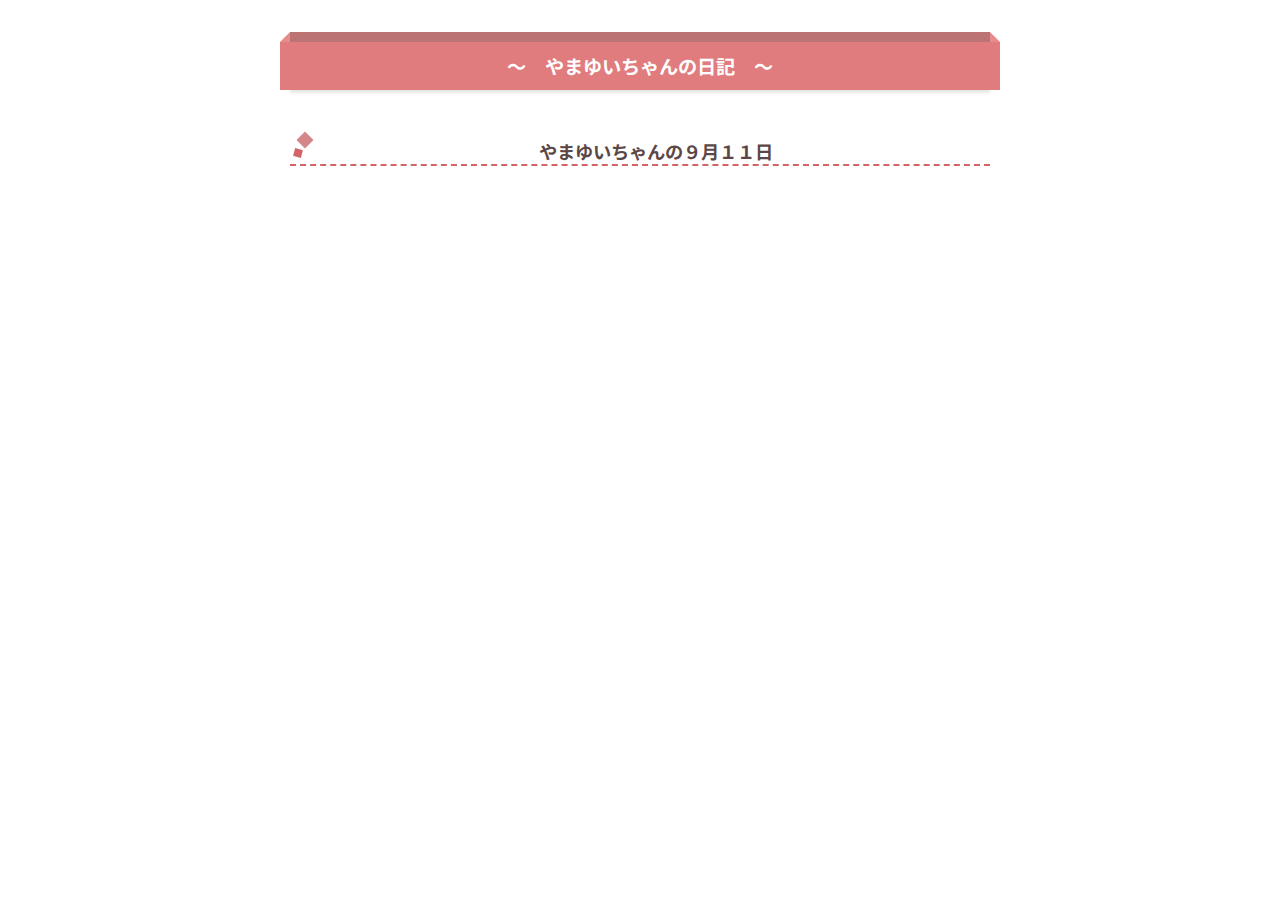
==== blog/911.html @ eb99ff43 "day3" ====
<html>
<head>
    <title>HTMLの練習帳　for yui</title>

    <link href="https://fonts.googleapis.com/css?family=Noto+Sans+JP" rel="stylesheet">
    <link rel="stylesheet" href="stylesheet_blog.css">
</head>

<body>

    <br />
    <center>
        <h1 class=box>   <!--タイトル-->
            ～　やまゆいちゃんの日記　～
    </center>
    
    <br />
    <center>
        <h2 class="tenten">
         やまゆいちゃんの９月１１日  
        </h2>
    </center>
    <p>

<br/>

    </p>
    



</body>

</html>
---- blog/stylesheet_blog.css ----
@media screen and (max-width:1023px) {
    body {    
        width: 95%;
        margin-right: auto;
        margin-left:auto;
        font-family: 'Noto Sans JP'
    }
}
@media screen and (min-width:1024px) {
    body {    
        max-width: 700px;
        margin-right: auto;
        margin-left:auto;
        font-family: 'Noto Sans JP'
    }
}

.btn-square {
    display: inline-block;
    padding: 0.5em 1em;
    text-decoration: none;
    background: #668ad8;/*ボタン色*/
    color: #FFF;
    border-bottom: solid 4px #627295;
    border-radius: 3px;
  }
  .btn-square:active {
    /*ボタンを押したとき*/
    -webkit-transform: translateY(4px);
    transform: translateY(4px);/*下に動く*/
    border-bottom: none;/*線を消す*/
  }

.hukidasi {
position: relative;
background-color: #ffc4c4;
padding: 10px;
color: #333;
border-radius: 10px;
}

.hukidasi::before {
content: "";
position: absolute;
border: 12px solid transparent;
border-top: 12px solid #ffc4c4;
top: 100%;
left: 5%;
}

.hukidasi p {
margin: 0;
padding: 0;
}

.ribon{
    font-size: 1.2em;/* 文字の大きさ */
    font-weight: bold;/* 文字の太さ */
    color: #fff;/* 文字の色 */
    background: #F9B8CD;/* 背景色 */
    border-radius: 8px;/* 四隅の丸み */
    -webkit-border-radius: 8px;/* 四隅の丸みと同じ数字に */
    -moz-border-radius: 8px;/* 四隅の丸みと同じ数字に */
    position: relative;
    margin: 0 0 1.5em;
    padding: 0.4em 0.4em 0.4em 2em;
}
.ribon:before,
.ribon:after {
     content: "";
    position: absolute;
    display: block;
}
.ribon:before{
    top: -0.1em;
    left: 0.5em;
    width: 20px;
    height: 23px;
    padding: 5px 0 0 0;
    background: #f69;/* リボン部分の色 */
    text-align: center;
}
.ribon:after{
    top: 0.8em;
    left: 0.5em;
    width: 0;
    height: 0;
    border: 10px solid;
    border-color: transparent #f69;/* リボンの切りっぱなし部分の色 */
}

.tenten{
    font-size: 1.143em;/* 文字の大きさ */
    font-weight: bold;/* 文字の太さ */
    color: #5C4747;/* 文字の色 */
    border-bottom: 2px dashed #D26466;/* 文字下の点線の太さ・種類・カラー */
    margin: 0 0 1.5em;
    padding: 0.2em 0 0 1.7em;
    position: relative;
}
.tenten:before{
    background: #d48789;/* 左上四角部分の色 */
    top: 0;/* 左上四角部分の位置 */
    left: 0.5em;/* 左上四角部分の位置 */
    height: 12px;/* 左上四角の大きさ */
    width: 12px;/* 左上四角の大きさ */
    position: absolute;
    transform: rotate(45deg);
    -moz-transform: rotate(45deg);
    -webkit-transform: rotate(45deg);
    -o-transform: rotate(45deg);
    -ms-transform: rotate(45deg);
    content: "";
}
.tenten:after{
    background:#d26466;/* 左下四角部分の色 */
    top: 0.8em;/* 左下四角部分の位置 */
    left: 0.2em;/* 左下四角部分の位置 */
    height: 8px;/* 左下四角の大きさ */
    width: 8px;/* 左下四角の大きさ */
    position: absolute;
    transform: rotate(15deg);
    -moz-transform: rotate(15deg);
    -webkit-transform: rotate(15deg);
    -o-transform: rotate(15deg);
    -ms-transform: rotate(15deg);
    content: "";
}

.box{
    font-size: 1.2em;/* 文字の大きさ */
    font-weight: bold;/* 文字の太さ */
    color: #fff;/* 文字の色 */
    background: #E07C7D;/* 背景色 */
    box-shadow: 0 -10px 0 0 #BB7374,/* BOX上の影色の部分大きさと色 */
10px 0 0 0 #E07C7D,/* BOX前面左部分の大きさと色(背景色と同じ色にする) */
-10px 0 0 0 #E07C7D,/* BOX前面右部分の大きさと色(背景色と同じ色にする) */
0 3px 3px 0 rgba(0,0,0,0.1);/* BOX下の影の位置と色 */
    margin-bottom: 20px;
    margin-top:10px;
    padding:10px;
    position:relative;
}

.box:before{
    border-width:0 0 10px 10px;
    border-style:solid;
    border-color:transparent;
    border-bottom-color: #EA8A8B;/* BOX左上の三角部分の色 */
    top:-10px;
    left:-10px;
    width:0;
    height:0;
    position:absolute;
    content:" ";
}
.box:after{
    border-width:0 10px 10px 0;
    border-style:solid;
    border-color:transparent;
    border-bottom-color: #EA8A8B;/* BOX右上の三角部分の色 */
    top:-10px;
    left:100%;
    width:0;
    height:0;
    position:absolute;
    content:" ";
}

.example {/*親div*/
    position: relative;/*相対配置*/
    }
  
  .example p {
    position: absolute;/*絶対配置*/
    color: black;/*文字は白に*/
    top: 0;
    left: 75%;
    }
  
  .example img {
    width: 100%;
    }
    
   .example {
    position: relative;
    }
  
  .example a {/*aタグを画像の真ん中に*/
    position: absolute;
    top: 50%;
    left: 50%;
    -ms-transform: translate(-50%,-50%);
    -webkit-transform: translate(-50%,-50%);
    transform: translate(-50%,-50%);
    /*以下装飾*/
    margin:0;/*余計な隙間を除く*/
    font-size: 20px;/*文字サイズ*/
    border: solid black 2px; /*線で囲う*/
    padding: 7px;/*文字と線の間の余白*/
    color: black;/*文字色*/
    text-decoration: none;/*下線を表示させない*/
    }
  
  .example a:hover{/*カーソルを当てたとき*/
    background: rgba(255, 255, 255, 0.3);/*背景を半透明に*/
    }
  
  .example img {
    width: 100%;
    }
    
    .tate {
    padding: 1rem 2rem;
    border-left: 4px solid #000;
  }

  img.example1 {
    width: 200px;
    height: 200px;
    }
    
    .frame {
    display: inline-block;
    box-shadow: 0px 0px 20px -5px rgba(0, 0, 0, 0.8);
    }
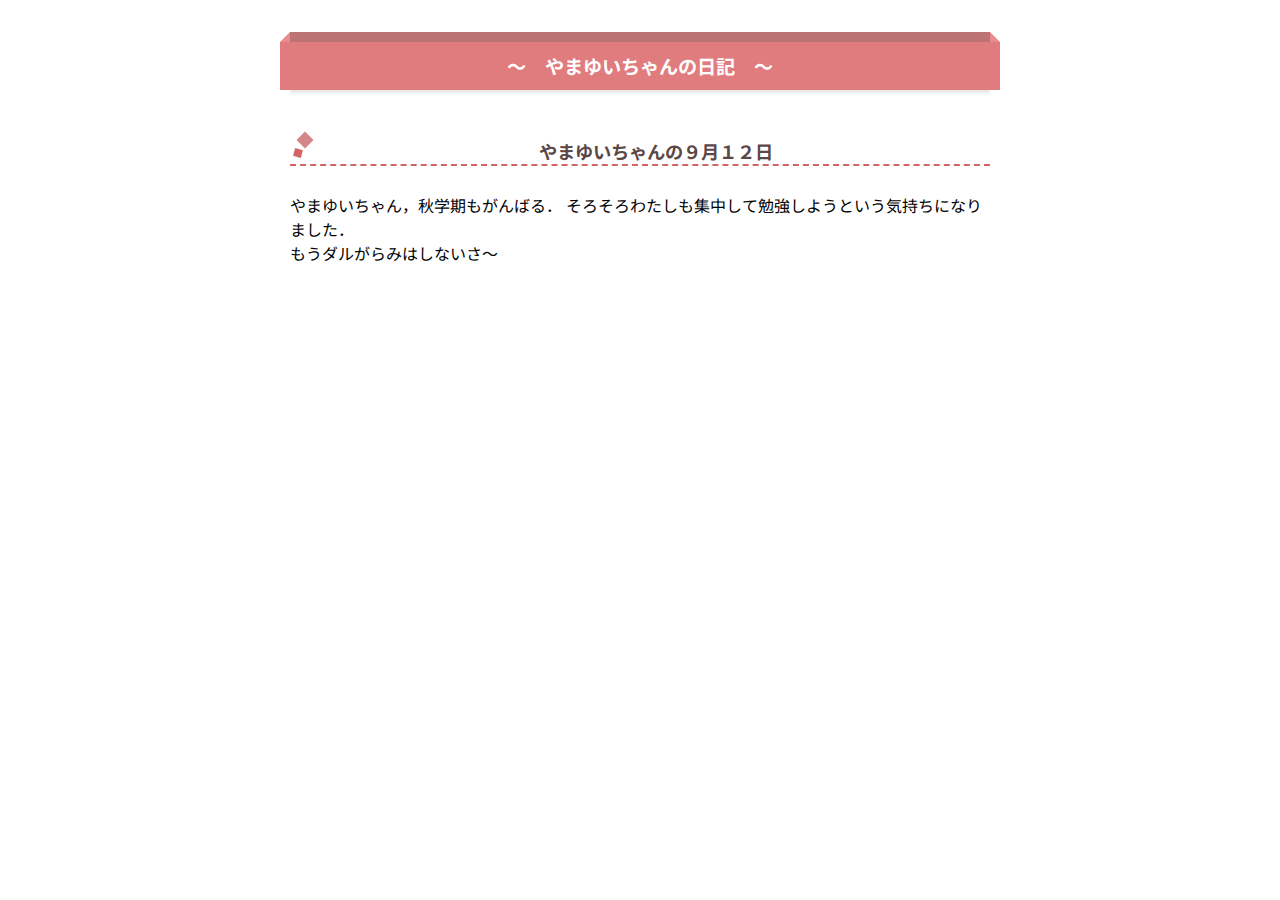
==== commit 462d3ecd: "day3　add" ====
--- a/blog/911.html
+++ b/blog/911.html
@@ -17,13 +17,14 @@
     <br />
     <center>
         <h2 class="tenten">
-         やまゆいちゃんの９月１１日  
+         やまゆいちゃんの９月１２日  
         </h2>
     </center>
     <p>
-
+やまゆいちゃん，秋学期もがんばる．
+そろそろわたしも集中して勉強しようという気持ちになりました．
 <br/>
-
+もうダルがらみはしないさ～
     </p>
     
 
